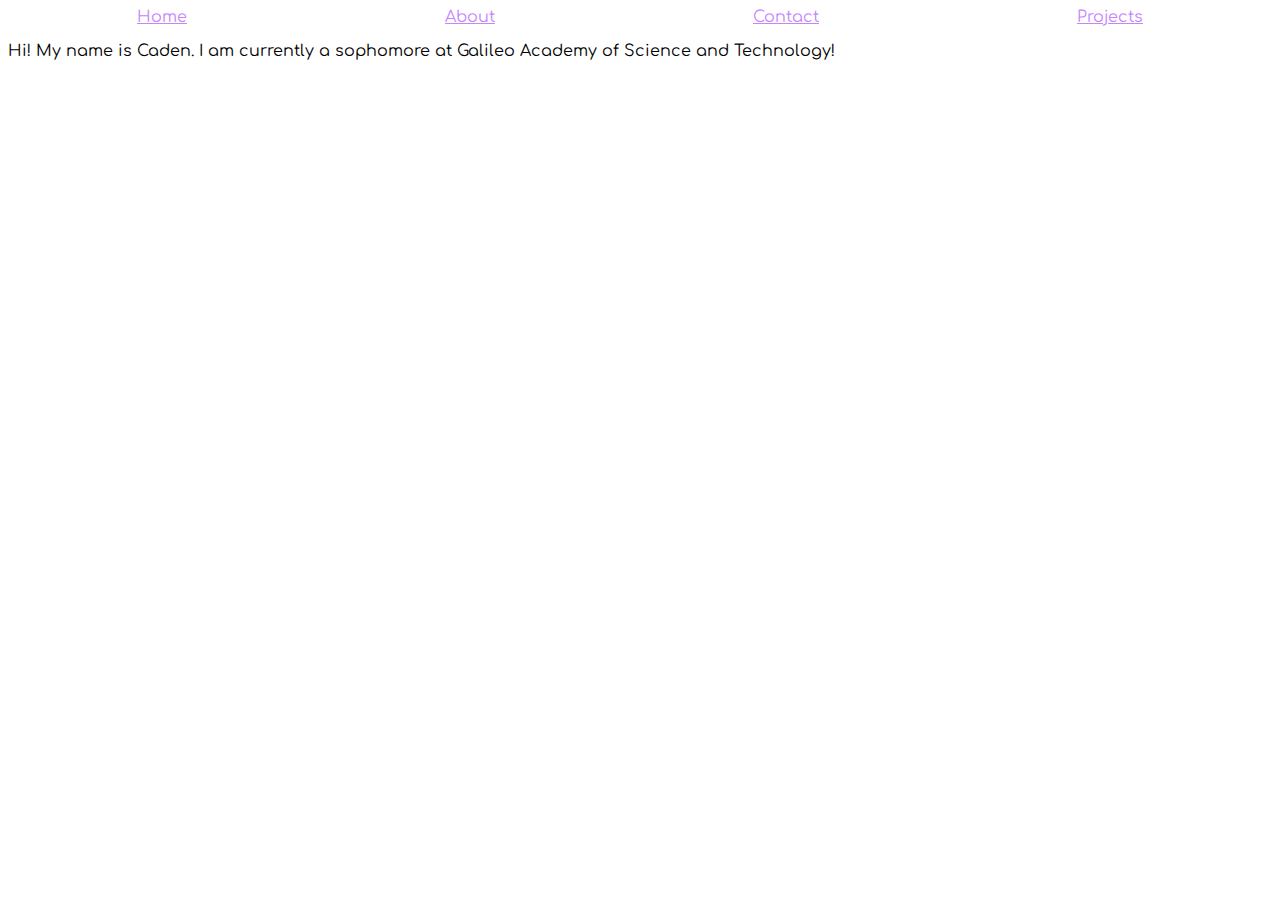
==== about.html @ 023f54c4 "portfolio!!" ====
<!DOCTYPE html>
<html lang="en">
  <head>
    <meta charset="utf-8" />
    <meta http-equiv="X-UA-Compatible" content="IE=edge" />
    <meta name="viewport" content="width=device-width, initial-scale=1" />

    <title>About</title>

    <link rel="preconnect" href="https://fonts.googleapis.com" />
    <link rel="preconnect" href="https://fonts.gstatic.com" crossorigin />
    <link
      href="https://fonts.googleapis.com/css2?family=Comfortaa&display=swap"
      rel="stylesheet"
    />

    <!-- import the webpage's stylesheet -->
    <link rel="stylesheet" href="/style.css" />

    <!-- import the webpage's javascript file -->
    <script src="/script.js" defer></script>
  </head>
  <body>
    <div class="navbar">
      <a class="links" href="/index.html">Home</a>
      <a class="links" href="/about.html">About</a>
      <a class="links" href="/contact.html">Contact</a>
      <a class="links" href="/projects.html">Projects</a>
    </div>
    <p>
      Hi! My name is Caden. I am currently a sophomore at Galileo Academy of
      Science and Technology!
    </p>
  </body>
</html>
---- style.css ----
/* CSS files add styling rules to your content */

h1 {
  color: #436cf2;
  display: flex;
  justify-content: space-around;
}

.navbar {
  display: flex;
  justify-content: space-around;
}

.links {
  color: #c586fc;
}

body {
  font-family: "Comfortaa";
}
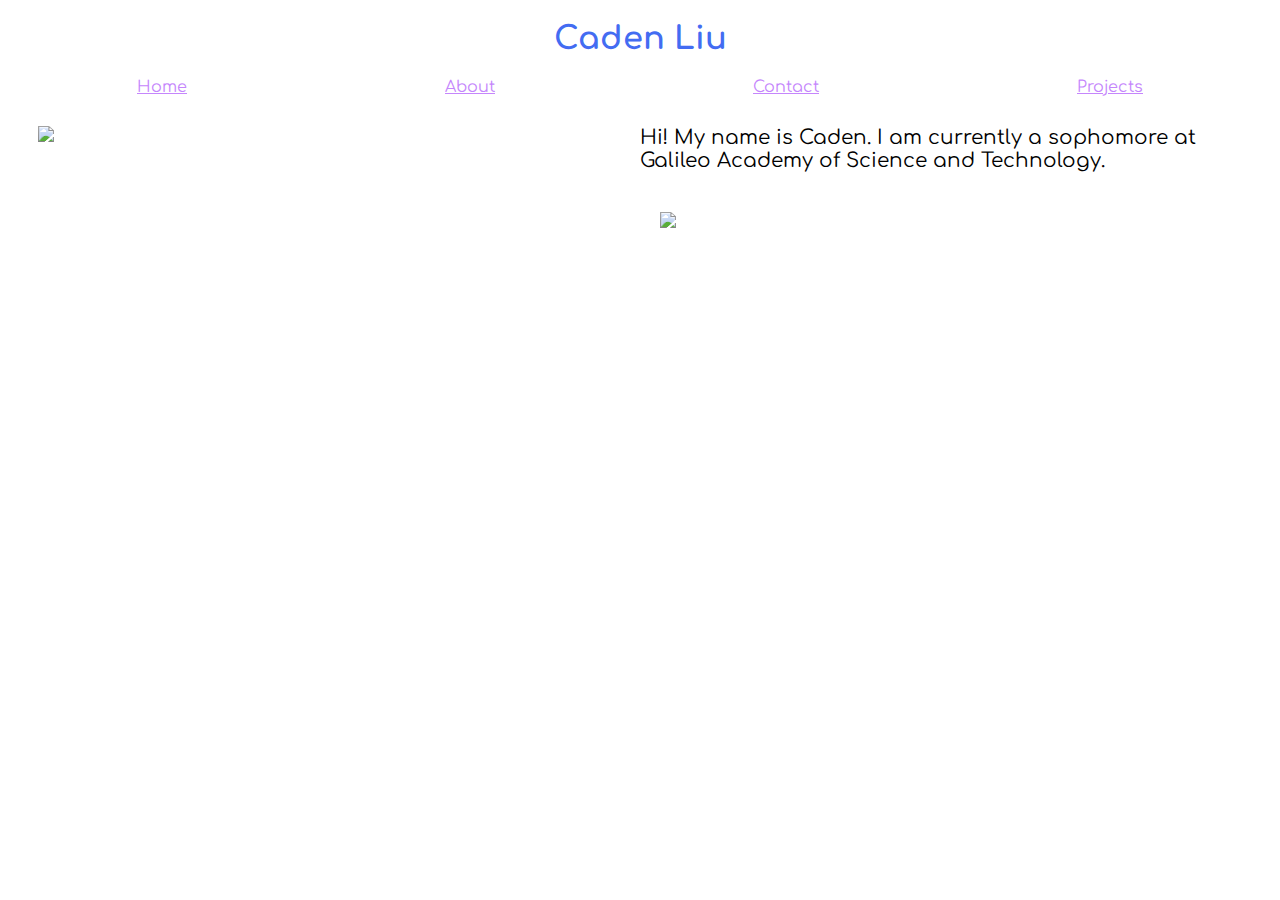
==== commit 9640c2a6: "🏈🏡 Updated with Glitch" ====
--- a/about.html
+++ b/about.html
@@ -5,7 +5,7 @@
     <meta http-equiv="X-UA-Compatible" content="IE=edge" />
     <meta name="viewport" content="width=device-width, initial-scale=1" />
 
-    <title>About</title>
+    <title>Contact</title>
 
     <link rel="preconnect" href="https://fonts.googleapis.com" />
     <link rel="preconnect" href="https://fonts.gstatic.com" crossorigin />
@@ -15,21 +15,28 @@
     />
 
     <!-- import the webpage's stylesheet -->
-    <link rel="stylesheet" href="/style.css" />
+    <link rel="stylesheet" href="./style.css" />
 
     <!-- import the webpage's javascript file -->
-    <script src="/script.js" defer></script>
+    <script src="./script.js" defer></script>
   </head>
   <body>
+    <h1>Caden Liu</h1>
     <div class="navbar">
-      <a class="links" href="/index.html">Home</a>
-      <a class="links" href="/about.html">About</a>
-      <a class="links" href="/contact.html">Contact</a>
-      <a class="links" href="/projects.html">Projects</a>
+      <a class="links" href="./index.html">Home</a>
+      <a class="links" href="./about.html">About</a>
+      <a class="links" href="./contact.html">Contact</a>
+      <a class="links" href="./projects.html">Projects</a>
     </div>
-    <p>
-      Hi! My name is Caden. I am currently a sophomore at Galileo Academy of
-      Science and Technology!
-    </p>
+    <div class="aboutMe">
+      <div class="column">
+        <img class="me" src="https://cdn.glitch.me/4196714c-8066-4177-95ff-0af35048c330%2Fturtle%20and%20i.JPG?v=1635381657990">
+      </div>
+      <div class="column">
+        <p> Hi! My name is Caden. I am currently a sophomore at Galileo Academy of
+        Science and Technology. </p>
+        <img class="gal" src="https://cdn.glitch.me/4196714c-8066-4177-95ff-0af35048c330%2FGalileo_Academy_of_Science_and_Technology_entrance.jpeg?v=1635383590403">
+      </div>
+    </div>
   </body>
 </html>
--- a/style.css
+++ b/style.css
@@ -18,3 +18,30 @@
 body {
   font-family: "Comfortaa";
 }
+
+a:hover{
+  color: #e5a3ad;
+} 
+
+.me{
+  width: 70%;
+  margin: 20px;
+}
+
+.gal {
+  width: 70%;
+  margin: 20px;
+}
+
+.aboutMe {
+  font-size: 20px;
+  display: flex;
+  margin: 10px;
+}
+
+.column {
+  display: flex;
+  flex-direction: column;
+  flex-basis: 100%;
+  flex: 1;
+}
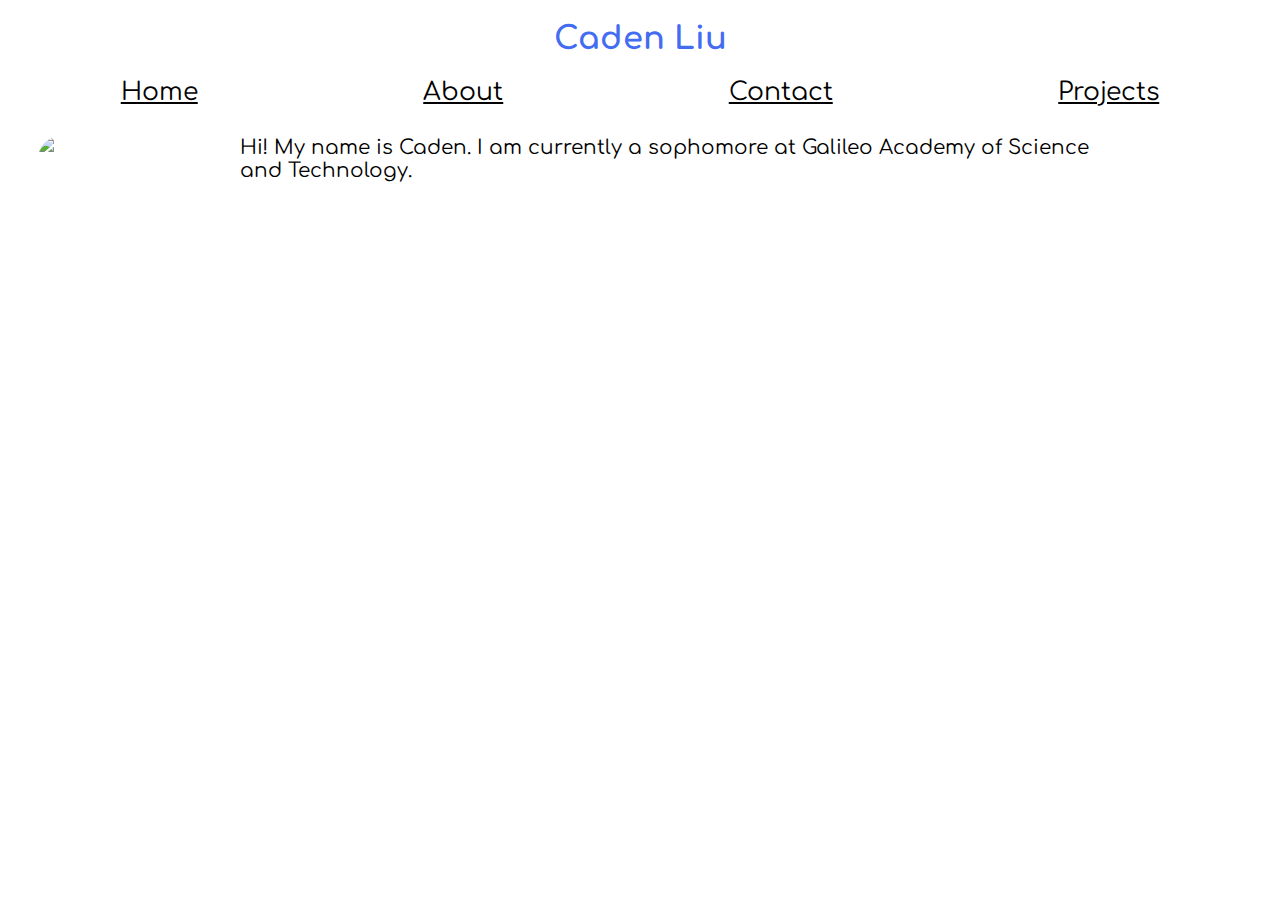
==== commit c05b733d: "⛪️🦀 Updated with Glitch" ====
--- a/about.html
+++ b/about.html
@@ -19,6 +19,10 @@
 
     <!-- import the webpage's javascript file -->
     <script src="./script.js" defer></script>
+    
+    <!-- import the webpage's javascript file -->
+    <script src="/script.js" defer></script>
+    <script src="https://code.jquery.com/jquery-3.1.0.js"></script>
   </head>
   <body>
     <h1>Caden Liu</h1>
@@ -29,13 +33,10 @@
       <a class="links" href="./projects.html">Projects</a>
     </div>
     <div class="aboutMe">
-      <div class="column">
+      <div class="about">
         <img class="me" src="https://cdn.glitch.me/4196714c-8066-4177-95ff-0af35048c330%2Fturtle%20and%20i.JPG?v=1635381657990">
-      </div>
-      <div class="column">
         <p> Hi! My name is Caden. I am currently a sophomore at Galileo Academy of
         Science and Technology. </p>
-        <img class="gal" src="https://cdn.glitch.me/4196714c-8066-4177-95ff-0af35048c330%2FGalileo_Academy_of_Science_and_Technology_entrance.jpeg?v=1635383590403">
       </div>
     </div>
   </body>
--- a/style.css
+++ b/style.css
@@ -6,31 +6,39 @@
   justify-content: space-around;
 }
 
+.indexname {
+  color: #436cf2;
+  display: flex;
+  justify-content: space-around;
+  font-size: 100px;
+}
+
 .navbar {
   display: flex;
   justify-content: space-around;
 }
 
 .links {
-  color: #c586fc;
+  color: black;
+  font-size: 25px;
+}
+
+.homepage {
+  font-size: 30px;
 }
 
 body {
   font-family: "Comfortaa";
 }
 
-a:hover{
-  color: #e5a3ad;
-} 
-
-.me{
-  width: 70%;
-  margin: 20px;
+a:hover {
+  color: #c586fc;
 }
 
-.gal {
-  width: 70%;
+.me {
+  width: 20%;
   margin: 20px;
+  border-radius: 500px;
 }
 
 .aboutMe {
@@ -39,9 +47,25 @@
   margin: 10px;
 }
 
-.column {
+.about {
   display: flex;
-  flex-direction: column;
-  flex-basis: 100%;
-  flex: 1;
+  justify-content: center;
 }
+
+.index {
+  background-image: url("https://cdn.glitch.me/4196714c-8066-4177-95ff-0af35048c330%2Fbackground.jpeg?v=1636592988619");
+  width: 100%;
+  height: 150%;
+  background-position: center;
+  background-size: cover;
+}
+
+.explain {
+  display: flex;
+  justify-content: center;
+  border: black solid 3px;
+  color: black;
+  margin: 100px;
+  font-size: 29px;
+  padding: 60px;
+}
